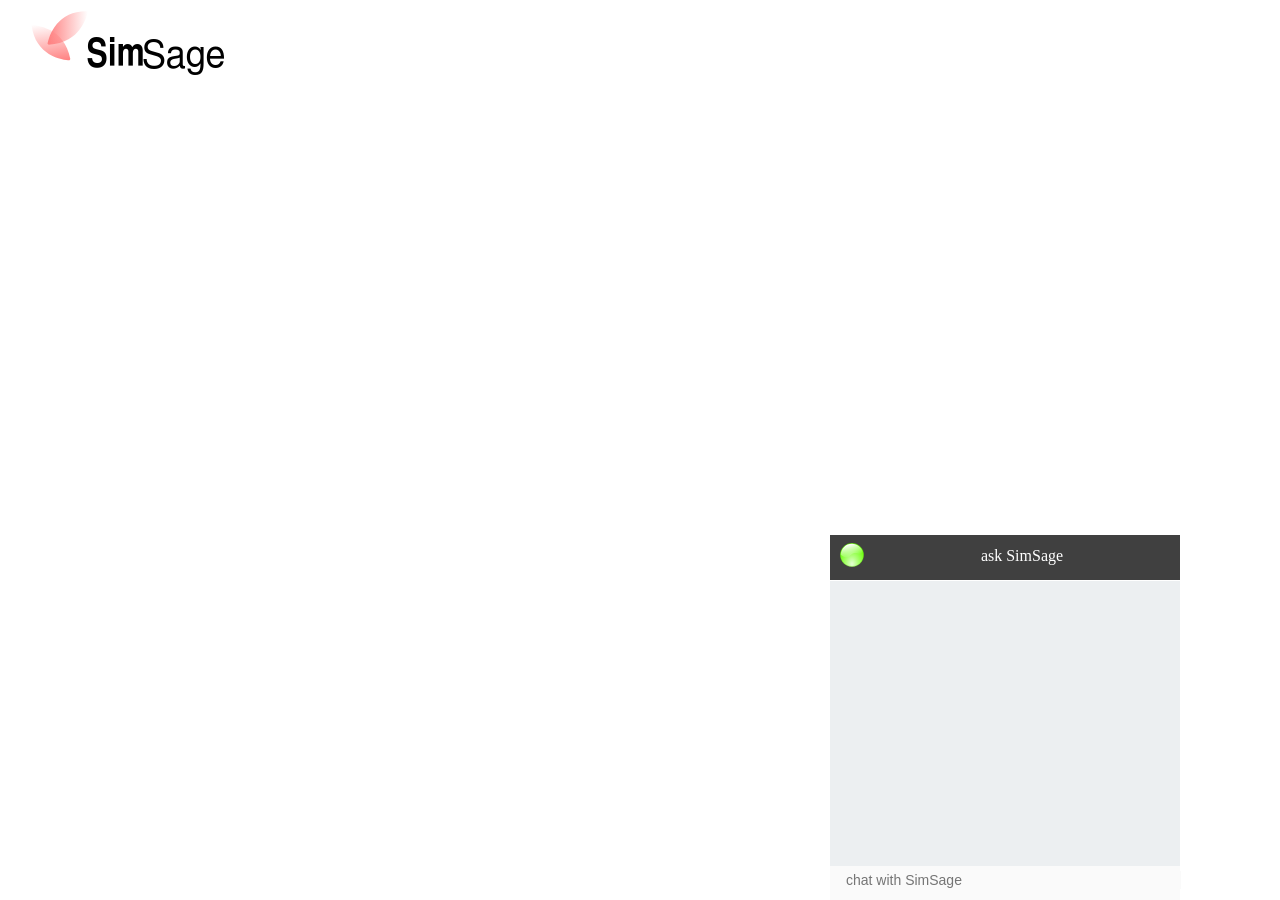
==== index.html @ 28351e20 "improved download" ====
<!DOCTYPE html>
<html lang="en">
<head>
    <title>chatbot</title>
    <script src="js/jquery-3.4.0.js"></script>

    <script src="js/sockjs.js"></script>
    <script src="js/stomp.js"></script>

    <script src="settings.js"></script>
    <script src="js/bot.js"></script>

    <link rel="stylesheet" type="text/css" href="css/chatbox.css" />
    <meta charset="UTF-8">
</head>
<body>

<div>
    <div class="hr"></div>
</div>


<div class="logo-container">
    <img alt="SimSearch Logo" src="images/logo.svg" class="logo" />
</div>


<!-- ==============================================
                   chat window
=================================================== -->

<div class="chat-main on_top">
    <div class="chat-header">
        <div class="header-one">
            <div class="image-container"><img id="statusImage" src="images/green-button.svg" class="button-image" title="status" alt="status"/></div>
            <div class="name white">
                ask SimSage
            </div>
            <div id="download-link" class="dl-conversation">
                <a onclick="bot.downloadConversation(event)" target="_blank">
                    <img id="downloadImage" src="images/download.svg" class="download-image" title="download conversation" alt="download conversation"/>
                </a>
            </div>
        </div>
    </div>
    <div class="chat-content">
        <div class="chats" id="chat">
        </div>
        <div class="msg-box">
            <div class="text-box">
                <input type="text" id="query" onkeypress="keyPress(event)" class="text-input" placeholder="chat with SimSage" />
            </div>
        </div>
    </div>
</div>


<script lang="JavaScript">

    function update_ui(bot) {
        $('#statusImage').attr('src', bot.is_connected ? "images/green-button.svg" : "images/red-button.svg");
        $('#chat').html(bot.messageListToHtml());
        if (bot.is_connected) {
            $("#query").removeAttr("disabled");
            $("#query").attr("placeholder", "chat with SimSage");
        } else {
            $("#query").attr("disabled", "true");
            $("#query").attr("placeholder", "Not connected to SimSage...");
        }
        if (bot.hasResult) {
            $("#query").val("");
        }
        if (bot.message_list.length >= 2) {
            $("#download-link").show();
        }

        // scroll to the bottom
        setTimeout(() => {
            var element = document.getElementById('chat');
            if (element) {
                element.scrollTop = element.scrollHeight;
            }
        }, 100);

    }

    let bot = new Bot(settings, update_ui);
    bot.ws_connect(); // connect to server

    // minimize
    $('.chat-content').slideToggle();

    $('.chat-header').click(function(){
        $('.chat-content').slideToggle();
        $("#query").focus();
    });

    function keyPress(event) {
        if (event.keyCode === 13) {
            bot.reply_with_text($("#query").val());
        }
    }


</script>

</body>
</html>
---- css/chatbox.css ----
/* -------------------------------------------------------------- */

.logo-container {
    margin-left: 20px;
    margin-top: 10px;
    margin-bottom: 20px;
}

.logo {
    width: 200px;
}

.on_top {
    position: relative;
    z-index: 9999;
}

.chat-main {
    position: fixed;
    width: 350px;
    bottom: 0;
    right: 100px;
}

.chat-header {
    text-align: center;
}

.busy-image-container {
    margin-left: 20px;
    width: 60px;
}

.busy-image {
    width: 60px;
}

.header-one {
    background: #404040;
    height: 45px;
}

.image-container {
    margin-top: 8px;
    margin-left: 10px;
    float: left;
}

.button-image {
    width: 24px;
}

.name {
    display: inline-block;
    margin-top: 12px;
    font-size: 16px;
    cursor: default;
}

.white {
    color: #FFFFFF;
}

.msg-box {
    background: #FFF;
    font-size: 14px;
}
.msg-box input {
    font-size: 14px;
}
.msg-box input:focus {
    outline: none;
}

.text-box {
    width: 100%;
    height: 35px;
    font-size: 1.2em;
    background-color: #fafafa;
}

.text-input {
    border: 0;
    margin-top: 6px;
    margin-left: 4%;
    width: 95%;
    background-color: #fafafa;
}

.chat-content {
}

.chats {
    height: 285px;
    overflow-x: hidden;
    background: #ECEFF1;
    position: relative;
    top: 1px;
}

.chatbox_body_message {
    position: relative;
    width: 94%;
    margin-left: 3%;
    margin-bottom: 10px;
}

.chatbox_body_inside {
    padding: 15px;
    margin-left: 30px;
    margin-right: 30px;
    border-radius: 4px;
    font-size: 14px;
    background-color: #fff;
    -webkit-box-shadow: 1px 1px rgba(100, 100, 100, 0.1);
    box-shadow: 1px 1px rgba(100, 100, 100, 0.1);
}

.chatbox_body_message img {
    width: 40px;
    height: 40px;
    position: absolute;
    top: 5px;
}

.chatbox_body_message-right p {
    margin-right: 15px;
    padding-right: 30px;
    text-align: right;
    margin-bottom: 10px;
}

.chatbox_body_message-right img {
    right: -5px;
}

.chatbox_body_message-left p {
    margin-left: 15px;
    padding-left: 30px;
    text-align: left;
    margin-bottom: 10px;
}

.chatbox_body_message-left img {
    left: -5px;
}

.link {
    padding: 10px;
}

.dl-conversation {
    margin-right: 8px;
    margin-top: 8px;
    width: 24px;
    float: right;
    display: none;
}

.download-image {
    width: 24px;
}
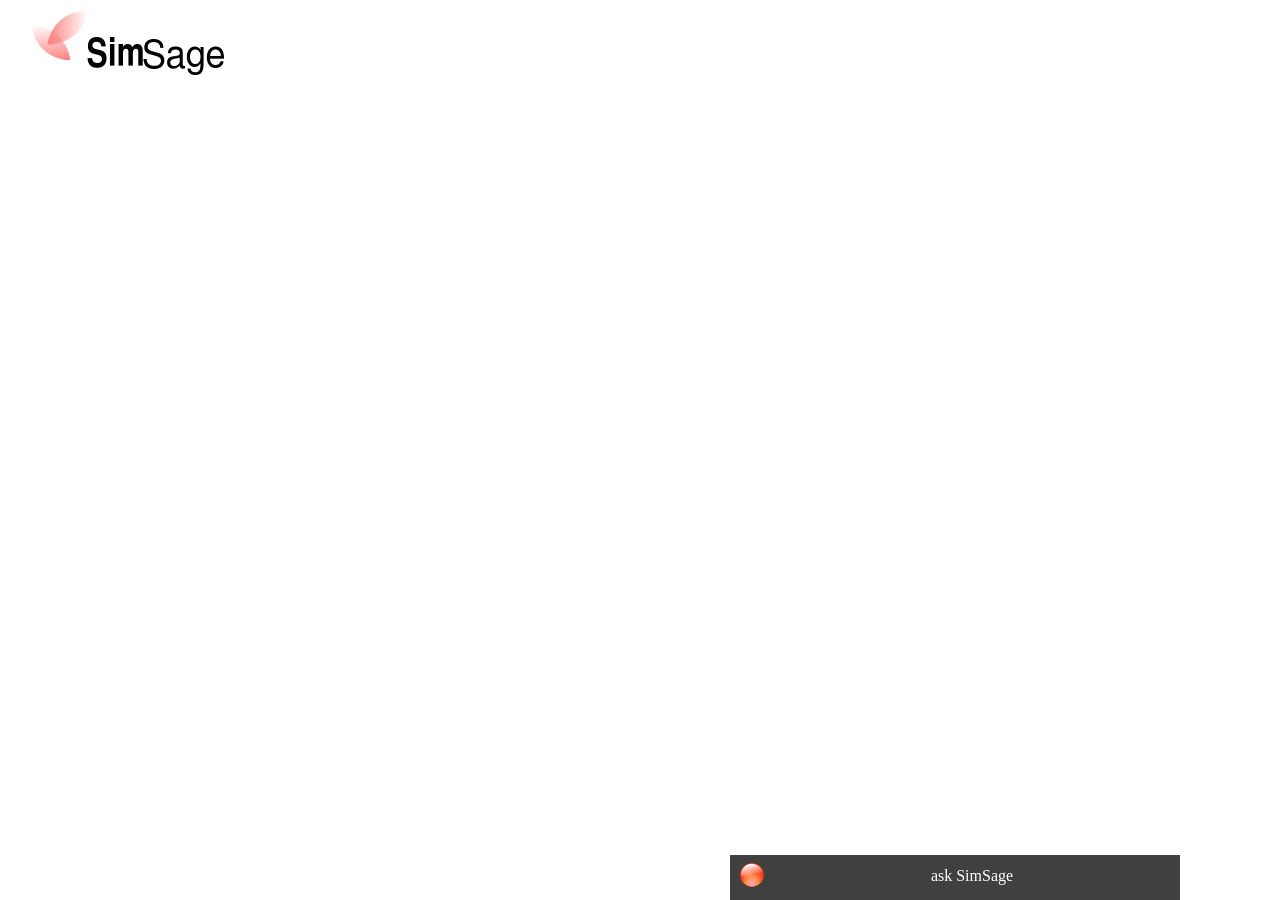
==== commit 2a45e115: "version 5.0.6" ====
--- a/index.html
+++ b/index.html
@@ -2,12 +2,13 @@
 <html lang="en">
 <head>
     <title>chatbot</title>
-    <script src="js/jquery-3.4.0.js"></script>
+    <script src="js/jquery-3.4.1.min.js"></script>
 
     <script src="js/sockjs.js"></script>
     <script src="js/stomp.js"></script>
 
     <script src="settings.js"></script>
+    <script src="bot_settings.js"></script>
     <script src="js/bot.js"></script>
 
     <link rel="stylesheet" type="text/css" href="css/chatbox.css" />
--- a/css/chatbox.css
+++ b/css/chatbox.css
@@ -17,7 +17,7 @@
 
 .chat-main {
     position: fixed;
-    width: 350px;
+    width: 450px;
     bottom: 0;
     right: 100px;
 }
@@ -91,7 +91,7 @@
 }
 
 .chats {
-    height: 285px;
+    height: 385px;
     overflow-x: hidden;
     background: #ECEFF1;
     position: relative;
@@ -159,4 +159,58 @@
 
 .download-image {
     width: 24px;
+}
+
+.hl1 {
+    font-weight: 700;
+    color: #000;
+    background-color: #eee;
+}
+
+.hl2 {
+    font-weight: 700;
+    color: #444;
+    background-color: #eee;
+}
+
+.hl3 {
+    font-weight: 700;
+    color: #666;
+    background-color: #eee;
+}
+
+
+.email-ask {
+    margin-top: 10px;
+    padding: 15px;
+    margin-left: 30px;
+    margin-right: 30px;
+    border-radius: 4px;
+    font-size: 14px;
+    background-color: #fff;
+    -webkit-box-shadow: 1px 1px rgba(100, 100, 100, 0.1);
+    box-shadow: 1px 1px rgba(100, 100, 100, 0.1);
+}
+
+.email-address {
+    padding: 5px;
+    margin-left: 10px;
+    margin-top: 10px;
+    font-size: 14px;
+    width: 70%;
+    background-color: #fff;
+}
+
+.send-email-button {
+    float: right;
+    margin-top: 12px;
+    margin-right: 50px;
+}
+
+.send-email-image {
+    width: 24px;
+    padding: 2px;
+    color: #fff;
+    border-radius: 2px;
+    background-color: #4CAF50;
 }
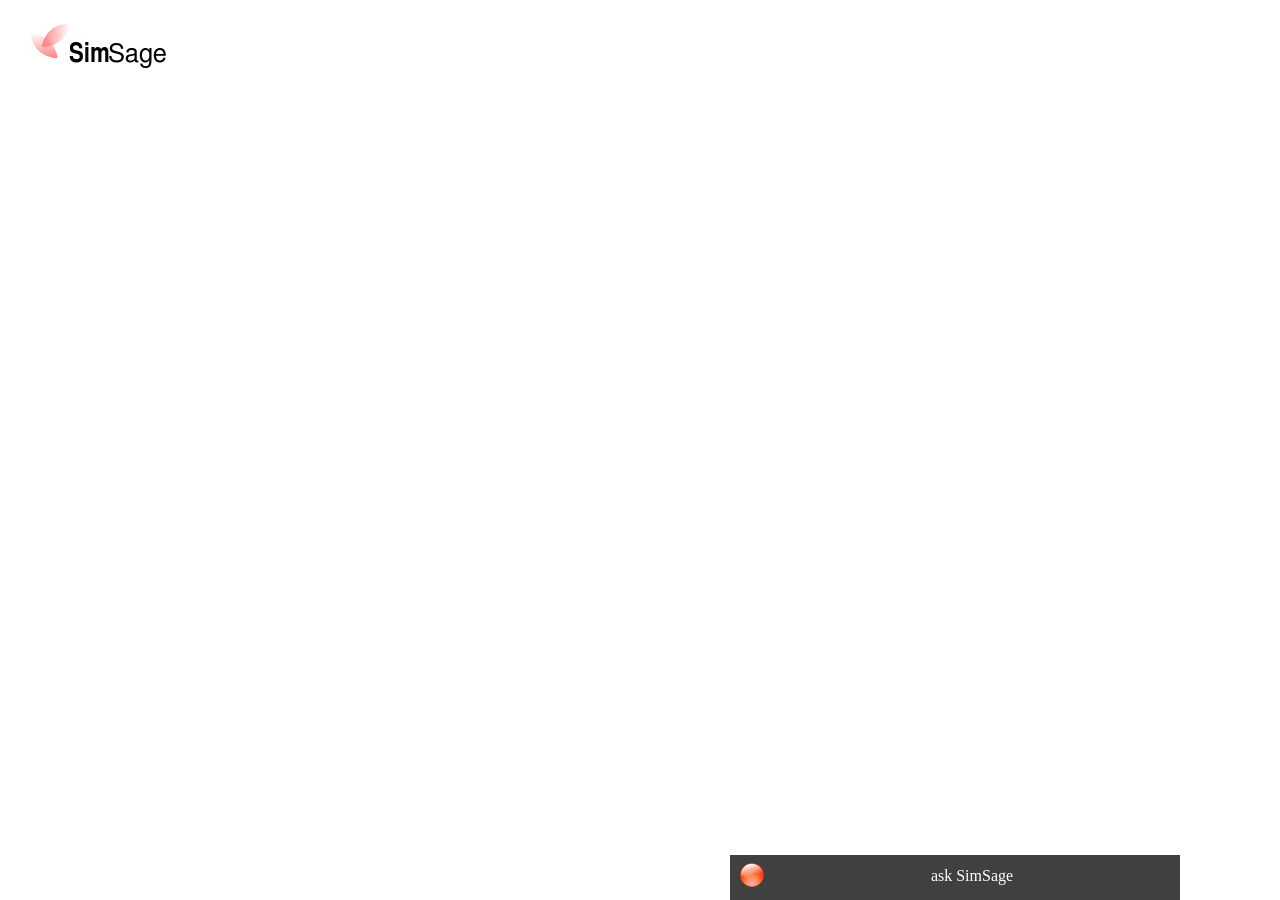
==== commit b927e935: "version 5.0.12" ====
--- a/index.html
+++ b/index.html
@@ -49,7 +49,7 @@
         </div>
         <div class="msg-box">
             <div class="text-box">
-                <input type="text" id="query" onkeypress="keyPress(event)" class="text-input" placeholder="chat with SimSage" />
+                <input type="text" id="query" onkeypress="keyPress(event)" class="text-input" placeholder="please wait, connecting..." disabled />
             </div>
         </div>
     </div>
--- a/css/chatbox.css
+++ b/css/chatbox.css
@@ -2,12 +2,11 @@
 
 .logo-container {
     margin-left: 20px;
-    margin-top: 10px;
-    margin-bottom: 20px;
+    margin-top: 23px;
 }
 
 .logo {
-    width: 200px;
+    width: 140px;
 }
 
 .on_top {
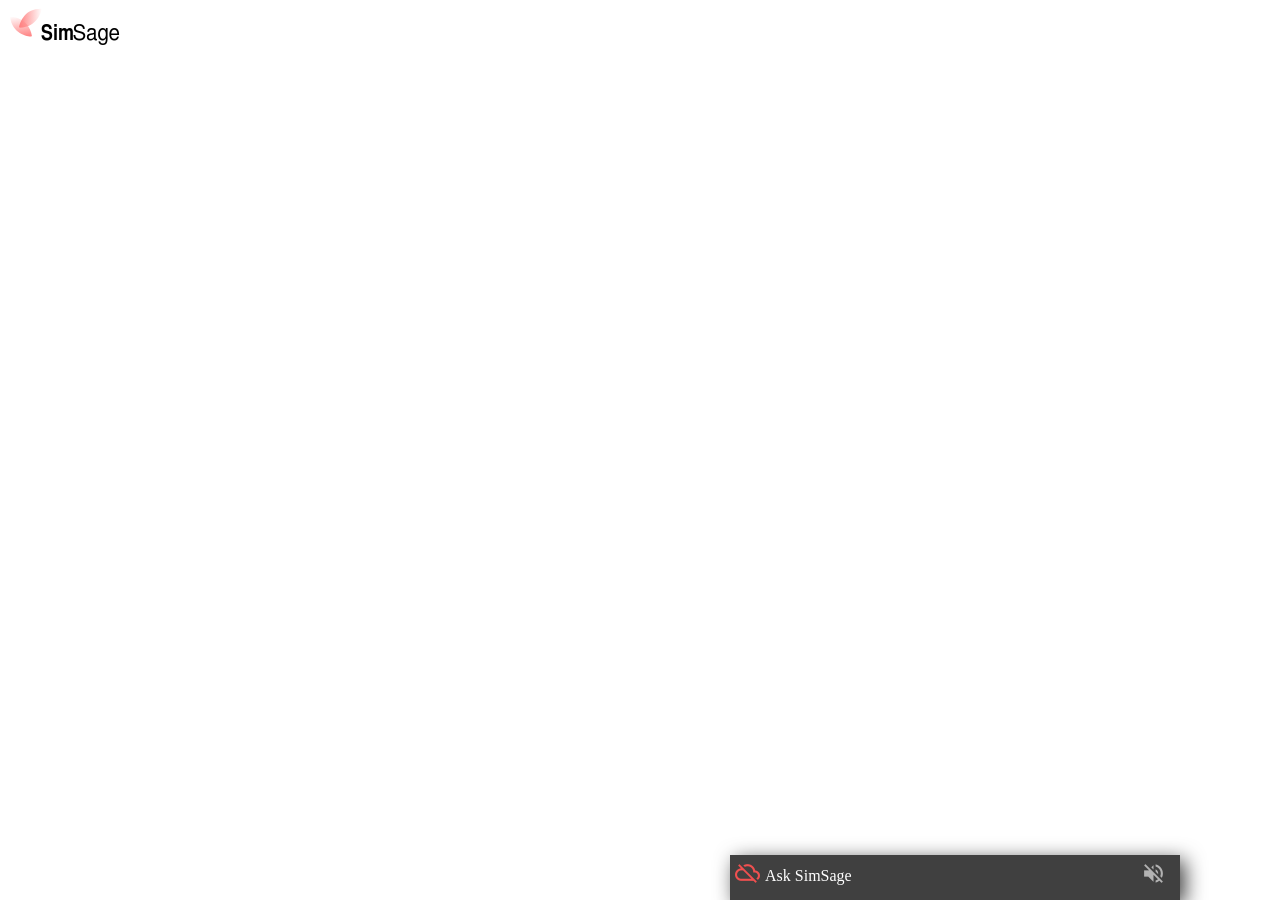
==== commit e2a8800b: "version 5.0.17 bot" ====
--- a/index.html
+++ b/index.html
@@ -11,6 +11,9 @@
     <script src="bot_settings.js"></script>
     <script src="js/bot.js"></script>
 
+    <link rel="stylesheet" type="text/css" href="https://fonts.googleapis.com/icon?family=Material+Icons" />
+
+    <link rel="stylesheet" type="text/css" href="css/framework.css" />
     <link rel="stylesheet" type="text/css" href="css/chatbox.css" />
     <meta charset="UTF-8">
 </head>
@@ -20,90 +23,38 @@
     <div class="hr"></div>
 </div>
 
+    <div class="logo-container">
+        <img alt="SimSearch Logo" src="images/logo.svg" class="logo" />
+    </div>
 
-<div class="logo-container">
-    <img alt="SimSearch Logo" src="images/logo.svg" class="logo" />
-</div>
-
-
-<!-- ==============================================
-                   chat window
-=================================================== -->
-
-<div class="chat-main on_top">
-    <div class="chat-header">
-        <div class="header-one">
-            <div class="image-container"><img id="statusImage" src="images/green-button.svg" class="button-image" title="status" alt="status"/></div>
-            <div class="name white">
-                ask SimSage
+    <!-- SimSage Bot Begin -->
+    <div class="chat-main on_top">
+        <div class="chat-header">
+            <div class="header-one">
+                <div id="status" class="simsage-disconnected" title="SimSage is offline"></div>
+                <div class="name white">Ask SimSage</div>
+                <div id="voice" onclick="return bot.toggleVoice(event)"></div>
+                <div id="download-link" class="download" title="download your conversation" title="download conversation"
+                     onclick="return bot.downloadConversation(event)" style="display: none;">
+                </div>
             </div>
-            <div id="download-link" class="dl-conversation">
-                <a onclick="bot.downloadConversation(event)" target="_blank">
-                    <img id="downloadImage" src="images/download.svg" class="download-image" title="download conversation" alt="download conversation"/>
-                </a>
+        </div>
+        <div class="chat-content">
+            <div class="chat-cover">
+                <div class="chat-topic" id="chat-topic">
+                </div>
+            </div>
+            <div style="clear: both;"></div>
+            <div class="chats" id="chat">
+            </div>
+            <div class="msg-box">
+                <div class="text-box">
+                    <input type="text" id="query" onkeypress="keyPress(event)" class="text-input" placeholder="please wait, connecting..." disabled />
+                </div>
             </div>
         </div>
     </div>
-    <div class="chat-content">
-        <div class="chats" id="chat">
-        </div>
-        <div class="msg-box">
-            <div class="text-box">
-                <input type="text" id="query" onkeypress="keyPress(event)" class="text-input" placeholder="please wait, connecting..." disabled />
-            </div>
-        </div>
-    </div>
-</div>
-
-
-<script lang="JavaScript">
-
-    function update_ui(bot) {
-        $('#statusImage').attr('src', bot.is_connected ? "images/green-button.svg" : "images/red-button.svg");
-        $('#chat').html(bot.messageListToHtml());
-        if (bot.is_connected) {
-            $("#query").removeAttr("disabled");
-            $("#query").attr("placeholder", "chat with SimSage");
-        } else {
-            $("#query").attr("disabled", "true");
-            $("#query").attr("placeholder", "Not connected to SimSage...");
-        }
-        if (bot.hasResult) {
-            $("#query").val("");
-        }
-        if (bot.message_list.length >= 2) {
-            $("#download-link").show();
-        }
-
-        // scroll to the bottom
-        setTimeout(() => {
-            var element = document.getElementById('chat');
-            if (element) {
-                element.scrollTop = element.scrollHeight;
-            }
-        }, 100);
-
-    }
-
-    let bot = new Bot(settings, update_ui);
-    bot.ws_connect(); // connect to server
-
-    // minimize
-    $('.chat-content').slideToggle();
-
-    $('.chat-header').click(function(){
-        $('.chat-content').slideToggle();
-        $("#query").focus();
-    });
-
-    function keyPress(event) {
-        if (event.keyCode === 13) {
-            bot.reply_with_text($("#query").val());
-        }
-    }
-
-
-</script>
-
+    <script src="js/startup.js"></script>
+    <!-- SimSage Bot End -->
 </body>
 </html>
--- a/css/framework.css
+++ b/css/framework.css
@@ -0,0 +1,122 @@
+.on_top {
+    position: relative;
+    z-index: 9999;
+}
+
+.chat-main {
+    position: fixed;
+    width: 450px;
+    bottom: 0;
+    right: 100px;
+}
+
+@media only screen and (max-width: 450px) {
+    .chat-main {
+        position: fixed;
+        width: 100%;
+        bottom: 0;
+        right: 0;
+    }
+}
+
+.chat-content {
+    height: 400px;
+}
+
+.chats {
+    height: 365px;
+    overflow-x: hidden;
+    position: relative;
+    top: 1px;
+}
+
+.image-container {
+    margin-top: 2px;
+    margin-left: 10px;
+    margin-right: 20px;
+    float: left;
+}
+
+.name {
+    display: inline-block;
+    margin-top: 12px;
+    font-size: 16px;
+    cursor: default;
+}
+
+.msg-box input:focus {
+    outline: none;
+}
+
+.text-box {
+    width: 100%;
+}
+
+.text-input {
+    border: 0;
+    margin-top: 6px;
+    margin-left: 4%;
+    width: 95%;
+}
+
+.chat-topic {
+    clear: both;
+    margin-top: 20px;
+}
+
+.chatbox_body_message {
+    position: relative;
+    width: 94%;
+    margin-left: 3%;
+}
+
+.bot-message {
+    padding: 20px;
+    margin-bottom: 10px;
+}
+
+.chatbox_body_message-right .bot-message {
+    margin-left: 15px;
+    padding-right: 30px;
+    text-align: right;
+}
+
+
+.chatbox_body_message-left .bot-message {
+    margin-right: 15px;
+    padding-left: 30px;
+    text-align: left;
+}
+
+
+
+.chat-cover {
+    float: left;
+    display: none;
+    background: #E4E4E4;
+    width: 100%;
+}
+
+.chat-topic-text {
+    float: left;
+    padding: 4px;
+    margin-top: -16px;
+    margin-left: 20px;
+    font-weight: 600;
+    font-size: 0.9em;
+}
+
+.chat-topic-clear {
+    float: right;
+}
+
+.chat-topic-clear:before {
+    margin-top: -20px;
+    margin-right: 2px;
+    font-family: 'Material Icons', serif;
+    font-size: 25px;
+    float: left;
+    color: #b3b3b3;
+    content: '\e5c9';
+}
+
--- a/css/chatbox.css
+++ b/css/chatbox.css
@@ -1,215 +1,234 @@
-/* -------------------------------------------------------------- */
-
-.logo-container {
-    margin-left: 20px;
-    margin-top: 23px;
-}
-
-.logo {
-    width: 140px;
-}
-
-.on_top {
-    position: relative;
-    z-index: 9999;
-}
-
-.chat-main {
-    position: fixed;
-    width: 450px;
-    bottom: 0;
-    right: 100px;
-}
-
-.chat-header {
-    text-align: center;
-}
-
-.busy-image-container {
-    margin-left: 20px;
-    width: 60px;
-}
-
-.busy-image {
-    width: 60px;
-}
-
-.header-one {
-    background: #404040;
-    height: 45px;
-}
-
-.image-container {
-    margin-top: 8px;
-    margin-left: 10px;
-    float: left;
-}
-
-.button-image {
-    width: 24px;
-}
-
-.name {
-    display: inline-block;
-    margin-top: 12px;
-    font-size: 16px;
-    cursor: default;
-}
-
-.white {
-    color: #FFFFFF;
-}
-
-.msg-box {
-    background: #FFF;
-    font-size: 14px;
-}
-.msg-box input {
-    font-size: 14px;
-}
-.msg-box input:focus {
-    outline: none;
-}
-
-.text-box {
-    width: 100%;
-    height: 35px;
-    font-size: 1.2em;
-    background-color: #fafafa;
-}
-
-.text-input {
-    border: 0;
-    margin-top: 6px;
-    margin-left: 4%;
-    width: 95%;
-    background-color: #fafafa;
-}
-
-.chat-content {
-}
-
-.chats {
-    height: 385px;
-    overflow-x: hidden;
-    background: #ECEFF1;
-    position: relative;
-    top: 1px;
-}
-
-.chatbox_body_message {
-    position: relative;
-    width: 94%;
-    margin-left: 3%;
-    margin-bottom: 10px;
-}
-
-.chatbox_body_inside {
-    padding: 15px;
-    margin-left: 30px;
-    margin-right: 30px;
-    border-radius: 4px;
-    font-size: 14px;
-    background-color: #fff;
-    -webkit-box-shadow: 1px 1px rgba(100, 100, 100, 0.1);
-    box-shadow: 1px 1px rgba(100, 100, 100, 0.1);
-}
-
-.chatbox_body_message img {
-    width: 40px;
-    height: 40px;
-    position: absolute;
-    top: 5px;
-}
-
-.chatbox_body_message-right p {
-    margin-right: 15px;
-    padding-right: 30px;
-    text-align: right;
-    margin-bottom: 10px;
-}
-
-.chatbox_body_message-right img {
-    right: -5px;
-}
-
-.chatbox_body_message-left p {
-    margin-left: 15px;
-    padding-left: 30px;
-    text-align: left;
-    margin-bottom: 10px;
-}
-
-.chatbox_body_message-left img {
-    left: -5px;
-}
-
-.link {
-    padding: 10px;
-}
-
-.dl-conversation {
-    margin-right: 8px;
-    margin-top: 8px;
-    width: 24px;
-    float: right;
-    display: none;
-}
-
-.download-image {
-    width: 24px;
-}
-
-.hl1 {
-    font-weight: 700;
-    color: #000;
-    background-color: #eee;
-}
-
-.hl2 {
-    font-weight: 700;
-    color: #444;
-    background-color: #eee;
-}
-
-.hl3 {
-    font-weight: 700;
-    color: #666;
-    background-color: #eee;
-}
-
-
-.email-ask {
-    margin-top: 10px;
-    padding: 15px;
-    margin-left: 30px;
-    margin-right: 30px;
-    border-radius: 4px;
-    font-size: 14px;
-    background-color: #fff;
-    -webkit-box-shadow: 1px 1px rgba(100, 100, 100, 0.1);
-    box-shadow: 1px 1px rgba(100, 100, 100, 0.1);
-}
-
-.email-address {
-    padding: 5px;
-    margin-left: 10px;
-    margin-top: 10px;
-    font-size: 14px;
-    width: 70%;
-    background-color: #fff;
-}
-
-.send-email-button {
-    float: right;
-    margin-top: 12px;
-    margin-right: 50px;
-}
-
-.send-email-image {
-    width: 24px;
-    padding: 2px;
-    color: #fff;
-    border-radius: 2px;
-    background-color: #4CAF50;
-}+/* Connection Status Begin */
+.bot-connected, .bot-disconnected {
+  color: white;
+  float: left;
+  margin-top: 2px;
+  padding-right: 5px;
+}
+
+/* Connection Status End */
+
+/* Voice Begin */
+.bot-voice-enabled {
+  font-family: 'Material Icons', serif;
+  color: #b3b3b3;
+  float: right;
+  margin-top: 6px;
+  margin-right: 4px;
+  padding-right: 10px;
+}
+
+.bot-voice-disabled {
+  font-family: 'Material Icons', serif;
+  color: #b3b3b3;
+  float: right;
+  margin-top: 6px;
+  margin-right: 4px;
+  padding-right: 10px;
+}
+
+.bot-voice-enabled:before {
+  font-size: 25px;
+  content: '\e050';
+}
+
+.bot-voice-disabled:before {
+  font-size: 25px;
+  content: '\e04f';
+}
+
+/* Voice End */
+
+/* connected / disconnected Start */
+
+.simsage-connected {
+  font-family: 'Material Icons', serif;
+  font-size: 25px;
+  float: left;
+  padding: 5px;
+}
+
+.simsage-disconnected {
+  font-family: 'Material Icons', serif;
+  font-size: 25px;
+  float: left;
+  padding: 5px;
+}
+
+.simsage-connected:before {
+  color: #5CAF90;
+  content: '\e2bf';
+}
+
+.simsage-disconnected:before {
+  color: #f05050;
+  content: '\e2c1';
+}
+
+/* connected / disconnected End */
+
+
+
+/* Download Start  */
+
+.download {
+  font-family: 'Material Icons', serif;
+  font-size: 25px;
+  float: right;
+  margin-top: 2px;
+  padding-top: 5px;
+  padding-right: 10px;
+}
+
+.download:before {
+  color: #b3b3b3;
+  content: '\e2c0';
+}
+
+/* Download End */
+
+
+/* Communicators Start */
+.bot-human {
+  font-size: 40px;
+  text-shadow: 2px 2px 4px white;
+  padding-right: 5px;
+}
+
+.bot-machine {
+  font-size: 35px;
+  text-shadow: 2px 2px 4px white;
+  padding-right: 5px;
+}
+
+.bot-human:before {
+  padding-top: 4px;
+  font-family: 'Material Icons', serif;
+  float: right;
+  color: dodgerblue;
+  content: '\e853';
+}
+
+.bot-machine:before {
+  padding-top: 4px;
+  padding-left: 2px;
+  font-family: 'Material Icons', serif;
+  float: left;
+  color: dodgerblue;
+  content: '\e859';
+}
+
+.chatbox_body_message-right .bot-message {
+  padding-right: 50px;
+}
+
+.chatbox_body_message-left .bot-message {
+  padding-left: 50px;
+}
+
+/* Communicators End */
+
+
+/* ask email box Start */
+
+.email-ask {
+  width: 90%;
+  margin-top: 10px;
+  padding: 15px;
+  margin-left: 10px;
+  margin-right: 30px;
+  border-radius: 4px;
+  font-size: 14px;
+  height: 80px;
+  background-color: #fff;
+  -webkit-box-shadow: 1px 1px rgba(100, 100, 100, 0.1);
+  box-shadow: 1px 1px rgba(100, 100, 100, 0.1);
+}
+
+.email-address {
+  padding: 5px;
+  float: left;
+  margin-left: 10px;
+  margin-top: 10px;
+  font-size: 14px;
+  width: 70%;
+  background-color: #fff;
+}
+
+.send-email-button {
+  float: right;
+  margin-top: 12px;
+  margin-right: 50px;
+}
+
+.send-email-button:before {
+  float: right;
+  color: #f05050;
+  margin-top: -8px;
+  font-family: 'Material Icons', serif;
+  font-size: 35px !important;
+  content: '\e0be';
+}
+
+/* ask email box End */
+
+
+.chat-main {
+  box-shadow: 5px 5px 20px #404040;
+}
+
+.header-one {
+  background: #404040;
+  height: 45px;
+}
+
+.name {
+  color: white;
+}
+
+.msg-box {
+  background: white;
+  font-size: 14px;
+}
+
+.msg-box input {
+  font-size: 14px;
+}
+
+.text-box {
+  height: 35px;
+  font-size: 1.2em;
+  background-color: #fafafa;
+}
+
+.text-input {
+  background-color: #fafafa;
+}
+
+.chats {
+  background: #ECEFF1;
+}
+
+.bot-message {
+  color: #333;
+  border-radius: 4px;
+  font-size: 14px;
+  background-color: white;
+  -webkit-box-shadow: 3px 3px 5px rgba(100, 100, 100, 0.1);
+  box-shadow: 3px 3px 5px rgba(100, 100, 100, 0.1);
+}
+
+.button-image {
+  margin-top: 4px;
+  padding: 4px;
+  width: 24px;
+}
+
+.busy-image-container {
+  margin-left: 20px;
+  width: 60px;
+}
+
+.busy-image {
+  width: 60px;
+}
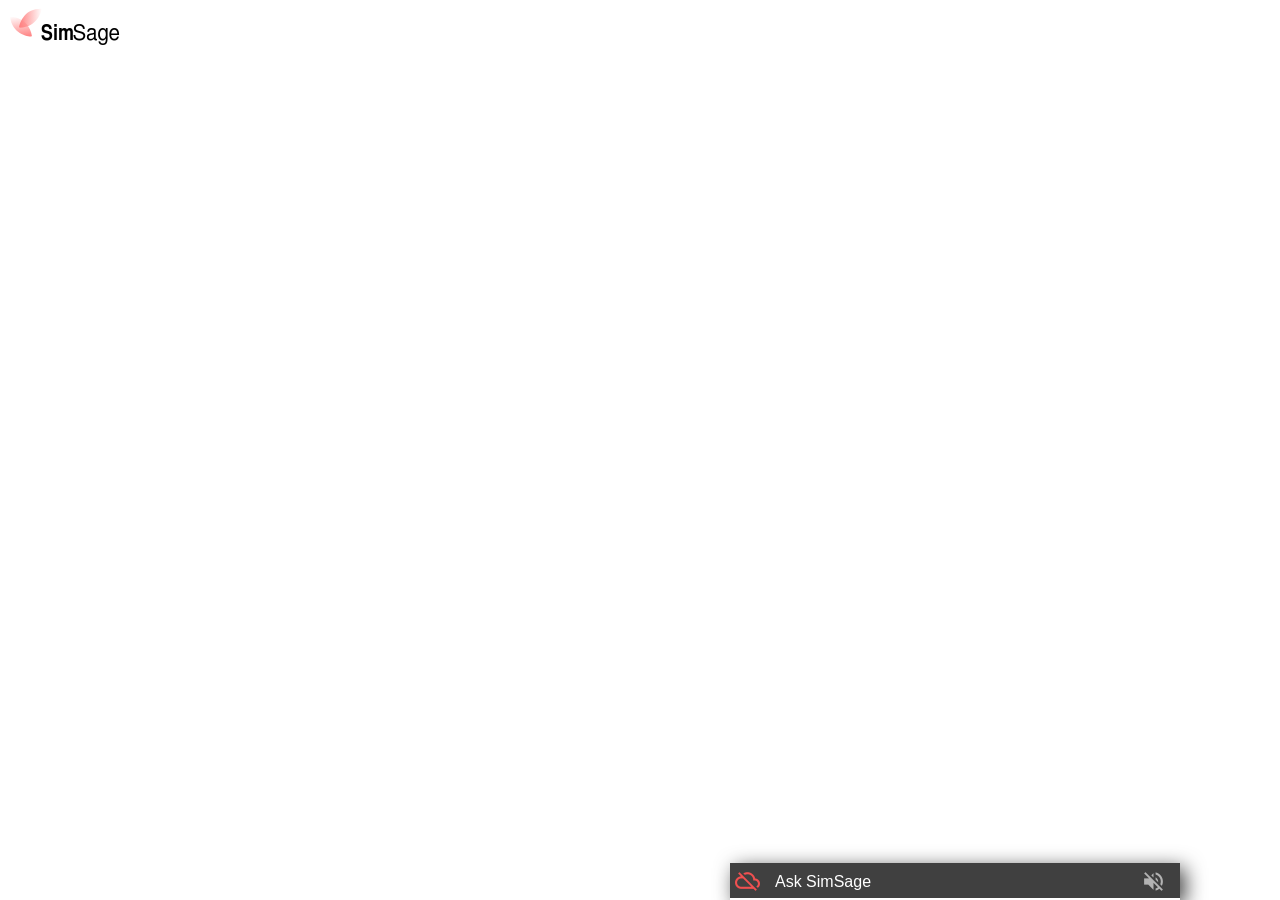
==== commit 50dd6fcf: "version 5.0.18" ====
--- a/index.html
+++ b/index.html
@@ -11,10 +11,9 @@
     <script src="bot_settings.js"></script>
     <script src="js/bot.js"></script>
 
-    <link rel="stylesheet" type="text/css" href="https://fonts.googleapis.com/icon?family=Material+Icons" />
+    <link rel="stylesheet" type="text/css" href="css/material-icons.css" />
+    <link rel="stylesheet" type="text/css" href="css/chatbox.css" />
 
-    <link rel="stylesheet" type="text/css" href="css/framework.css" />
-    <link rel="stylesheet" type="text/css" href="css/chatbox.css" />
     <meta charset="UTF-8">
 </head>
 <body>
--- a/css/material-icons.css
+++ b/css/material-icons.css
@@ -0,0 +1,23 @@
+/* fallback */
+@font-face {
+    font-family: 'Material Icons';
+    font-style: normal;
+    font-weight: 400;
+    src: url('flUhRq6tzZclQEJ-Vdg-IuiaDsNc.woff2') format('woff2');
+}
+
+.material-icons {
+    font-family: 'Material Icons';
+    font-weight: normal;
+    font-style: normal;
+    font-size: 24px;
+    line-height: 1;
+    letter-spacing: normal;
+    text-transform: none;
+    display: inline-block;
+    white-space: nowrap;
+    word-wrap: normal;
+    direction: ltr;
+    -moz-font-feature-settings: 'liga';
+    -moz-osx-font-smoothing: grayscale;
+}
--- a/css/chatbox.css
+++ b/css/chatbox.css
@@ -1,3 +1,129 @@
+.on_top {
+    position: relative;
+    z-index: 9999;
+}
+
+.chat-main {
+    position: fixed;
+    font-family: 'Poppins', sans-serif;
+    font-size: 14px;
+    line-height: 26px;
+    width: 450px;
+    bottom: 0;
+    right: 100px;
+}
+
+@media only screen and (max-width: 450px) {
+    .chat-main {
+        position: fixed;
+        width: 100%;
+        bottom: 0;
+        right: 0;
+    }
+}
+
+.chat-content {
+    height: 400px;
+    width: 100%;
+}
+
+.chats {
+    height: 365px;
+    overflow-x: hidden;
+    position: relative;
+    top: 1px;
+}
+
+.image-container {
+    margin-top: 2px;
+    margin-left: 10px;
+    margin-right: 20px;
+    float: left;
+}
+
+.name {
+    display: inline-block;
+    margin-top: 6px;
+    font-size: 16px;
+    cursor: default;
+}
+
+.msg-box input:focus {
+    outline: none;
+}
+
+.text-box {
+    width: 100%;
+}
+
+.text-input {
+    border: 0;
+    margin-top: 6px;
+    margin-left: 4%;
+    width: 95%;
+}
+
+.chat-topic {
+    clear: both;
+    margin-top: 20px;
+}
+
+.chatbox_body_message {
+    position: relative;
+    width: 94%;
+    margin-left: 3%;
+}
+
+.bot-message {
+    padding: 20px;
+    margin-bottom: 10px;
+}
+
+.chatbox_body_message-right .bot-message {
+    margin-left: 15px;
+    padding-right: 30px;
+    text-align: right;
+}
+
+
+.chatbox_body_message-left .bot-message {
+    margin-right: 15px;
+    padding-left: 30px;
+    text-align: left;
+}
+
+
+
+.chat-cover {
+    float: left;
+    display: none;
+    background: #E4E4E4;
+    width: 100%;
+}
+
+.chat-topic-text {
+    float: left;
+    padding: 4px;
+    margin-top: -16px;
+    margin-left: 20px;
+    font-weight: 600;
+    font-size: 0.9em;
+}
+
+.chat-topic-clear {
+    float: right;
+}
+
+.chat-topic-clear:before {
+    margin-top: -20px;
+    margin-right: 2px;
+    font-family: 'Material Icons', serif;
+    font-size: 25px;
+    float: left;
+    color: #b3b3b3;
+    content: '\e5c9';
+}
+
 /* Connection Status Begin */
 .bot-connected, .bot-disconnected {
   color: white;
@@ -46,6 +172,7 @@
   font-size: 25px;
   float: left;
   padding: 5px;
+  margin-right: 10px;
 }
 
 .simsage-disconnected {
@@ -53,6 +180,7 @@
   font-size: 25px;
   float: left;
   padding: 5px;
+  margin-right: 10px;
 }
 
 .simsage-connected:before {
@@ -102,7 +230,8 @@
 }
 
 .bot-human:before {
-  padding-top: 4px;
+  padding-top: 15px;
+  margin-right: -20px;
   font-family: 'Material Icons', serif;
   float: right;
   color: dodgerblue;
@@ -110,8 +239,9 @@
 }
 
 .bot-machine:before {
-  padding-top: 4px;
+  padding-top: 15px;
   padding-left: 2px;
+  margin-left: -10px;
   font-family: 'Material Icons', serif;
   float: left;
   color: dodgerblue;
@@ -139,7 +269,7 @@
   margin-right: 30px;
   border-radius: 4px;
   font-size: 14px;
-  height: 80px;
+  height: 120px;
   background-color: #fff;
   -webkit-box-shadow: 1px 1px rgba(100, 100, 100, 0.1);
   box-shadow: 1px 1px rgba(100, 100, 100, 0.1);
@@ -164,7 +294,6 @@
 .send-email-button:before {
   float: right;
   color: #f05050;
-  margin-top: -8px;
   font-family: 'Material Icons', serif;
   font-size: 35px !important;
   content: '\e0be';
@@ -179,7 +308,7 @@
 
 .header-one {
   background: #404040;
-  height: 45px;
+  height: 35px;
 }
 
 .name {
@@ -232,3 +361,7 @@
 .busy-image {
   width: 60px;
 }
+
+.name_white {
+  color: #fff;
+}
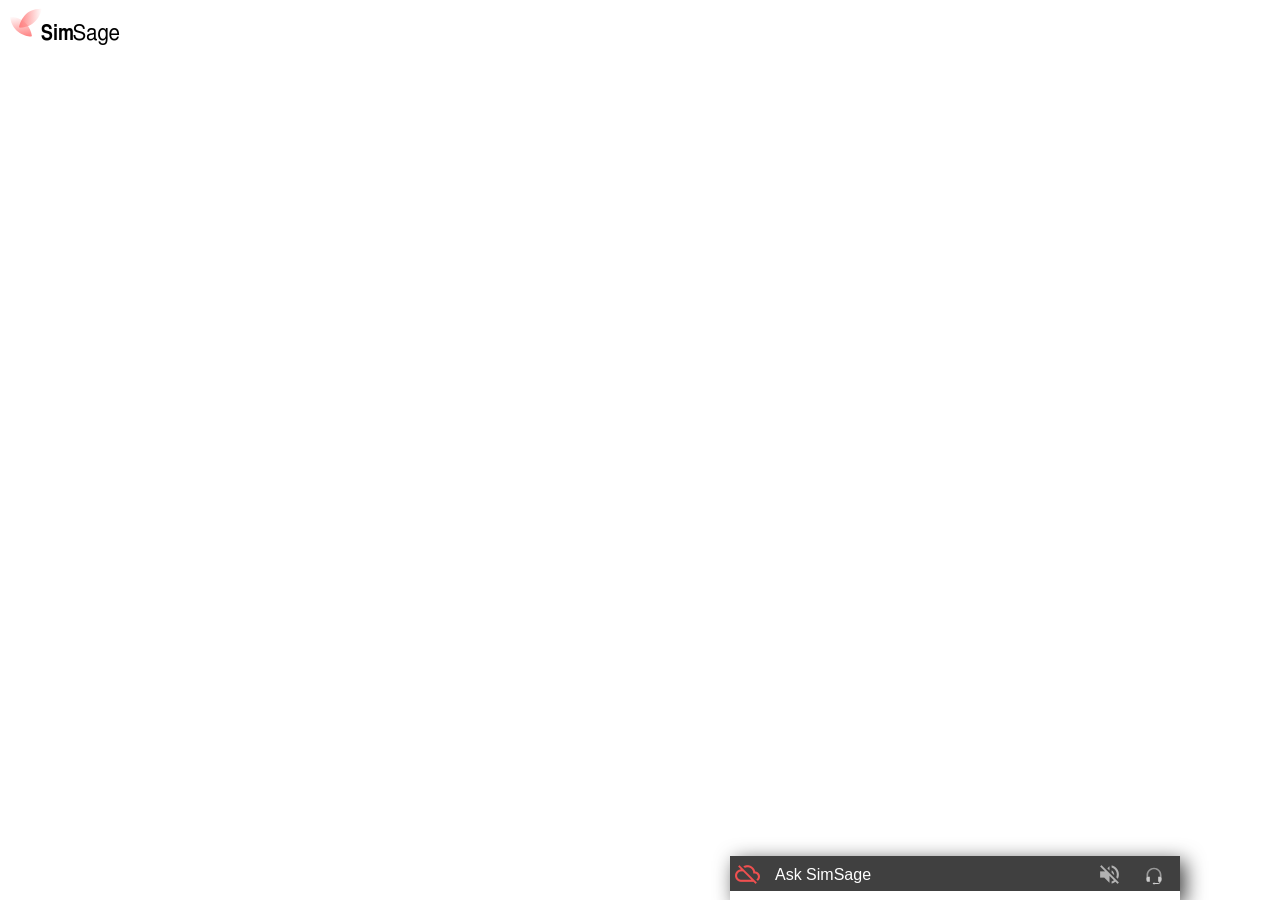
==== commit dc232391: "updated to version 5.3.2" ====
--- a/index.html
+++ b/index.html
@@ -8,11 +8,13 @@
     <script src="js/stomp.js"></script>
 
     <script src="settings.js"></script>
-    <script src="bot_settings.js"></script>
+    <script src="ui_settings.js"></script>
+    <script src="js/template.js"></script>
+    <script src="js/simsage_common.js"></script>
     <script src="js/bot.js"></script>
 
     <link rel="stylesheet" type="text/css" href="css/material-icons.css" />
-    <link rel="stylesheet" type="text/css" href="css/chatbox.css" />
+    <link rel="stylesheet" type="text/css" href="css/bot.css" />
 
     <meta charset="UTF-8">
 </head>
@@ -32,9 +34,12 @@
             <div class="header-one">
                 <div id="status" class="simsage-disconnected" title="SimSage is offline"></div>
                 <div class="name white">Ask SimSage</div>
+                <div id="operator" onclick="event.stopPropagation(); bot.getOperatorHelp()" class="operator-button-box" title="contact operator" style="display: none;">
+                    <img src="images/operator.svg" alt="contact operator" class="operator-image">
+                </div>
                 <div id="voice" onclick="return bot.toggleVoice(event)"></div>
-                <div id="download-link" class="download" title="download your conversation" title="download conversation"
-                     onclick="return bot.downloadConversation(event)" style="display: none;">
+                <div id="download-link" class="download" title="download your conversation"
+                     onclick="return bot.download_conversations(event)" style="display: none;">
                 </div>
             </div>
         </div>
@@ -53,7 +58,8 @@
             </div>
         </div>
     </div>
-    <script src="js/startup.js"></script>
+
+    <script src="js/setup.js"></script>
     <!-- SimSage Bot End -->
 </body>
 </html>
--- a/css/bot.css
+++ b/css/bot.css
@@ -0,0 +1,455 @@
+.on_top {
+    position: relative;
+    z-index: 9999;
+}
+
+.chat-main {
+    position: fixed;
+    font-family: 'Poppins', sans-serif;
+    font-size: 14px;
+    line-height: 26px;
+    width: 450px;
+    bottom: 0;
+    right: 100px;
+}
+
+@media only screen and (max-width: 450px) {
+    .chat-main {
+        position: fixed;
+        width: 100%;
+        bottom: 0;
+        right: 0;
+    }
+}
+
+.chat-content {
+    height: 400px;
+    width: 100%;
+}
+
+.chats {
+    height: 365px;
+    overflow-x: hidden;
+    position: relative;
+    top: 1px;
+}
+
+.image-container {
+    margin-top: 2px;
+    margin-left: 10px;
+    margin-right: 20px;
+    float: left;
+}
+
+.name {
+    display: inline-block;
+    margin-top: 6px;
+    font-size: 16px;
+    cursor: default;
+}
+
+.msg-box input:focus {
+    outline: none;
+}
+
+.text-box {
+    width: 100%;
+}
+
+.text-input {
+    border: 0;
+    margin-top: 6px;
+    margin-left: 4%;
+    width: 95%;
+}
+
+.chat-topic {
+    clear: both;
+    margin-top: 20px;
+}
+
+.chatbox_body_message {
+    position: relative;
+    width: 94%;
+}
+
+.bot-message {
+    padding: 10px;
+    margin-bottom: 10px;
+}
+
+.chatbox_body_message-right .bot-message {
+    overflow: hidden;
+    margin-left: 15px;
+    padding-right: 5px;
+    text-align: right;
+}
+
+
+.chatbox_body_message-left .bot-message {
+    overflow: hidden;
+    margin-right: 15px;
+    padding-left: 5px;
+    text-align: left;
+}
+
+
+
+.chat-cover {
+    float: left;
+    display: none;
+    background: #E4E4E4;
+    width: 100%;
+}
+
+.chat-topic-title {
+    margin-top: 10px;
+    margin-bottom: 20px;
+    margin-left: 30%;
+    font-size: 1.1em;
+}
+
+.chat-topic-text {
+    float: left;
+    padding: 4px;
+    margin-top: -16px;
+    margin-left: 20px;
+    font-weight: 600;
+    font-size: 0.9em;
+}
+
+.chat-topic-clear {
+    margin-top: 4px;
+    float: right;
+}
+
+.chat-item {
+    margin-left: 25%;
+    background-color: #4CAF50; /* Green */
+    border: none;
+    color: white;
+    padding: 10px 20px;
+    text-align: center;
+    text-decoration: none;
+    display: inline-block;
+    font-size: 16px;
+    width: 50%;
+    margin-bottom: 10px;
+    cursor: pointer;
+}
+
+.chat-topic-clear:before {
+    margin-top: -20px;
+    margin-right: 2px;
+    font-family: 'Material Icons', serif;
+    font-size: 25px;
+    float: left;
+    color: #b3b3b3;
+    content: '\e5c9';
+}
+
+/* Connection Status Begin */
+.bot-connected, .bot-disconnected {
+  color: white;
+  float: left;
+  margin-top: 2px;
+  padding-right: 5px;
+}
+
+/* Connection Status End */
+
+/* Voice Begin */
+.bot-voice-enabled {
+  font-family: 'Material Icons', serif;
+  color: #b3b3b3;
+  float: right;
+  margin-top: 6px;
+  margin-right: 4px;
+  padding-right: 10px;
+}
+
+.bot-voice-disabled {
+  font-family: 'Material Icons', serif;
+  color: #b3b3b3;
+  float: right;
+  margin-top: 6px;
+  margin-right: 4px;
+  padding-right: 10px;
+}
+
+.bot-voice-enabled:before {
+  font-size: 25px;
+  content: '\e050';
+}
+
+.bot-voice-disabled:before {
+  font-size: 25px;
+  content: '\e04f';
+}
+
+/* Voice End */
+
+/* Operator start */
+
+.operator-button-box {
+    float: right;
+    padding: 2px;
+    width: 40px;
+    height: 40px;
+    cursor: pointer;
+}
+
+.operator-image {
+    margin-left: 6px;
+    margin-top: 8px;
+    width: 20px;
+    color: #fff;
+}
+
+/* connected / disconnected Start */
+
+.simsage-connected {
+  font-family: 'Material Icons', serif;
+  font-size: 25px;
+  float: left;
+  padding: 5px;
+  margin-right: 10px;
+}
+
+.simsage-disconnected {
+  font-family: 'Material Icons', serif;
+  font-size: 25px;
+  float: left;
+  padding: 5px;
+  margin-right: 10px;
+}
+
+.simsage-connected:before {
+  color: #5CAF90;
+  content: '\e2bf';
+}
+
+.simsage-disconnected:before {
+  color: #f05050;
+  content: '\e2c1';
+}
+
+/* connected / disconnected End */
+
+
+
+/* Download Start  */
+
+.download {
+  font-family: 'Material Icons', serif;
+  font-size: 25px;
+  float: right;
+  margin-top: 2px;
+  padding-top: 5px;
+  padding-right: 10px;
+}
+
+.download:before {
+  color: #b3b3b3;
+  content: '\e2c0';
+}
+
+/* Download End */
+
+
+/* Communicators Start */
+.bot-human {
+  font-size: 40px;
+  text-shadow: 2px 2px 4px white;
+  padding-right: 5px;
+}
+
+.bot-machine {
+  font-size: 35px;
+  text-shadow: 2px 2px 4px white;
+  padding-right: 5px;
+}
+
+.bot-human:before {
+  padding-top: 15px;
+  margin-right: -1px;
+  font-family: 'Material Icons', serif;
+  float: right;
+  color: dodgerblue;
+  content: '\e853';
+}
+
+.bot-machine:before {
+  padding-top: 15px;
+  padding-left: 2px;
+  margin-left: -1px;
+  font-family: 'Material Icons', serif;
+  float: left;
+  color: dodgerblue;
+  content: '\e859';
+}
+
+.chatbox_body_message-right .bot-message {
+  padding-right: 50px;
+}
+
+.chatbox_body_message-left .bot-message {
+  padding-left: 50px;
+}
+
+/* Communicators End */
+
+
+/* ask email box Start */
+
+.email-ask {
+  width: 90%;
+  margin-top: 10px;
+  padding: 15px;
+  margin-left: 10px;
+  margin-right: 30px;
+  border-radius: 4px;
+  font-size: 14px;
+  height: 120px;
+  background-color: #fff;
+  -webkit-box-shadow: 1px 1px rgba(100, 100, 100, 0.1);
+  box-shadow: 1px 1px rgba(100, 100, 100, 0.1);
+}
+
+.email-address {
+  padding: 5px;
+  float: left;
+  margin-left: 10px;
+  margin-top: 10px;
+  font-size: 14px;
+  width: 70%;
+  background-color: #fff;
+}
+
+.send-email-button {
+  float: right;
+  margin-top: 12px;
+  margin-right: 50px;
+}
+
+.send-email-button:before {
+  float: right;
+  color: #f05050;
+  font-family: 'Material Icons', serif;
+  font-size: 35px !important;
+  content: '\e0be';
+}
+
+/* ask email box End */
+
+
+.chat-main {
+  box-shadow: 5px 5px 20px #404040;
+}
+
+.header-one {
+  background: #404040;
+  height: 35px;
+}
+
+.name {
+  color: white;
+}
+
+.msg-box {
+  background: white;
+  font-size: 14px;
+}
+
+.msg-box input {
+  font-size: 14px;
+}
+
+.text-box {
+  height: 35px;
+  font-size: 1.2em;
+  background-color: #fafafa;
+}
+
+.text-input {
+  background-color: #fafafa;
+}
+
+.chats {
+    background: #ECEFF1;
+}
+
+.bot-message {
+  color: #333;
+  border-radius: 4px;
+  font-size: 14px;
+  background-color: white;
+  -webkit-box-shadow: 3px 3px 5px rgba(100, 100, 100, 0.1);
+  box-shadow: 3px 3px 5px rgba(100, 100, 100, 0.1);
+}
+
+.button-image {
+  margin-top: 4px;
+  padding: 4px;
+  width: 24px;
+}
+
+.busy-image-container {
+  margin-left: 20px;
+  width: 60px;
+}
+
+.busy-image {
+  width: 60px;
+}
+
+.name_white {
+  color: #fff;
+}
+
+/* buttons inside the chat window */
+
+.bot-buttons {
+    width: 100%;
+    min-height: 26px;
+    float: left;
+    margin-top: 5px;
+    margin-bottom: 5px;
+    text-align: center;
+    font-size: 0.9em;
+}
+
+.bot-button {
+    float: left;
+    padding: 2px;
+    border-radius: 2px;
+    background: #f5a623;
+    box-shadow: -2px 0 2px 1px #aaaaaa;
+    margin-right: 10px;
+    margin-bottom: 5px;
+    width: 100px;
+    height: 24px;
+    cursor: pointer;
+}
+
+
+/*
+    text highlighting for search results shown in bot window
+    hl1 = exact word hit, hl2 secondary language relation hit, hl3 lower importance hits
+*/
+
+.hl1 {
+    font-weight: 700;
+    background-color: #ffffa0;
+}
+
+.hl2 {
+    font-weight: 700;
+    background-color: #ddd;
+}
+
+.hl3 {
+    font-weight: 700;
+    background-color: #eee;
+}
+
